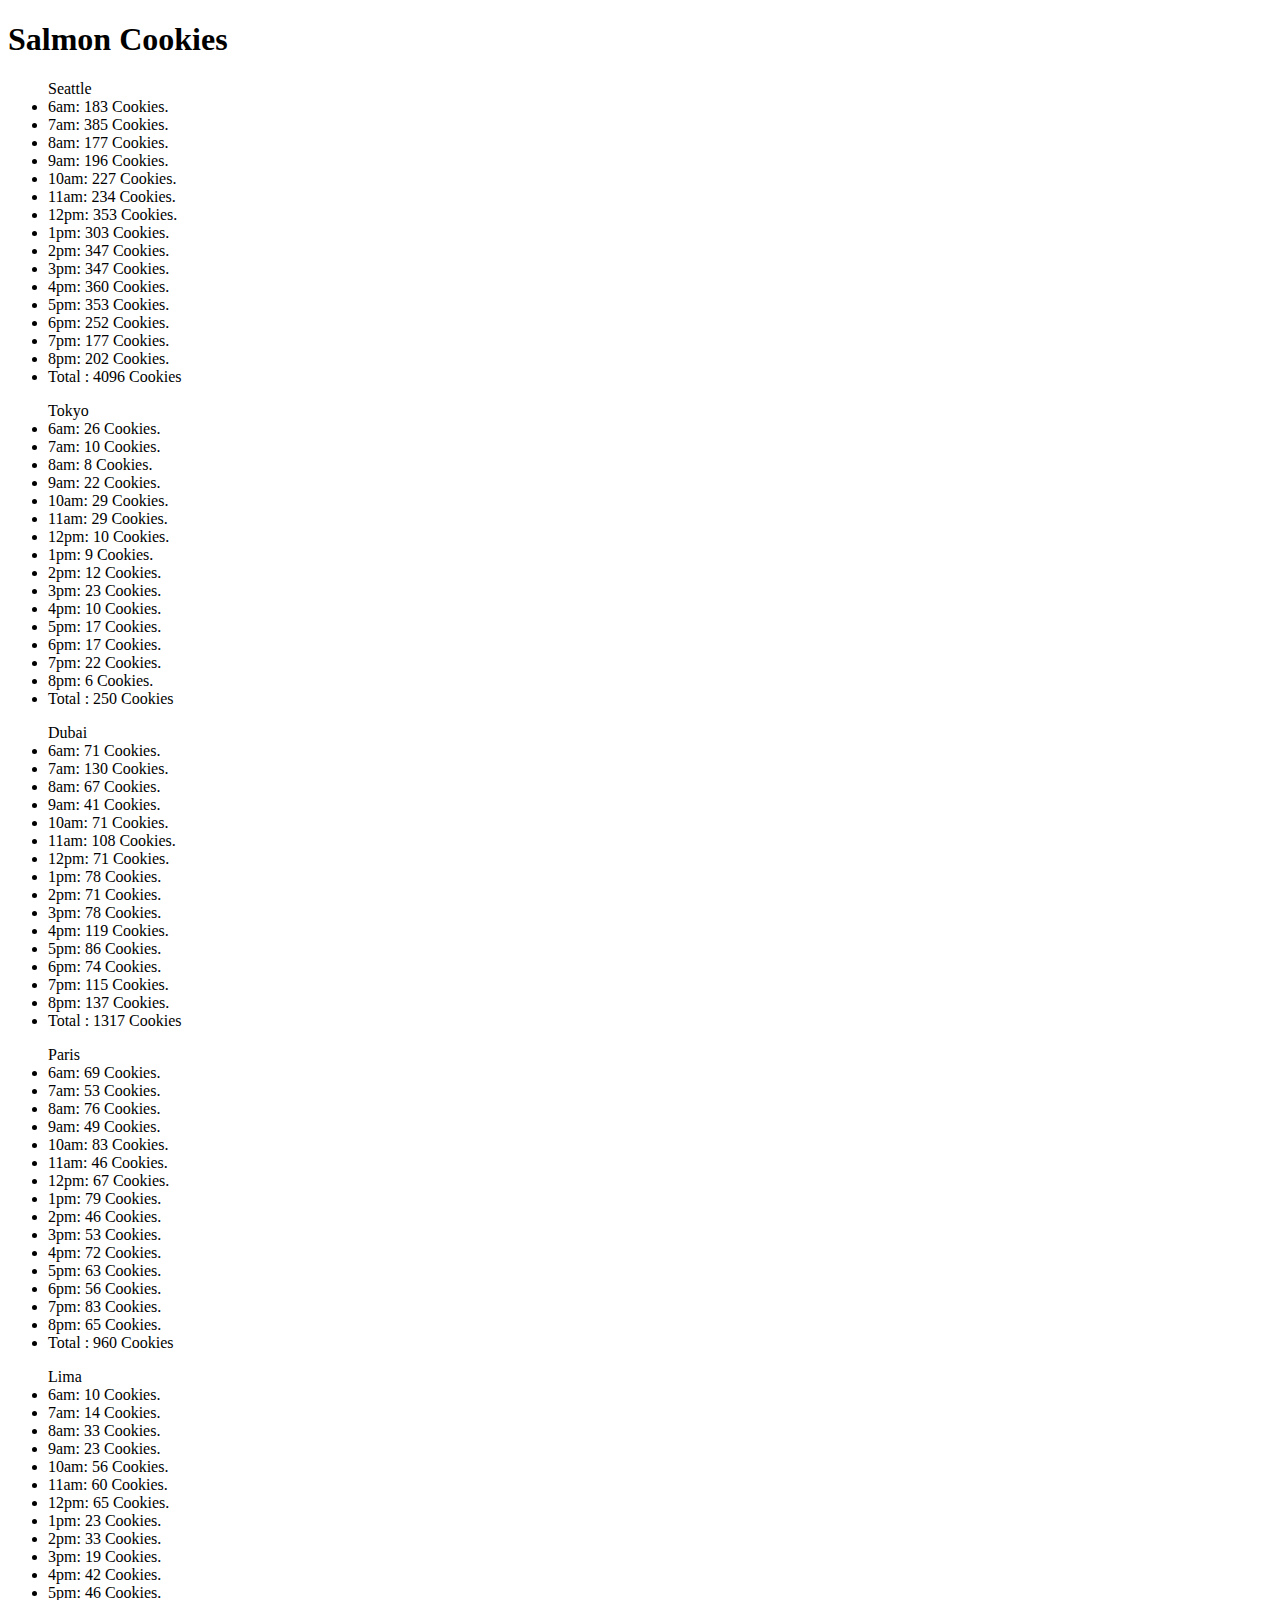
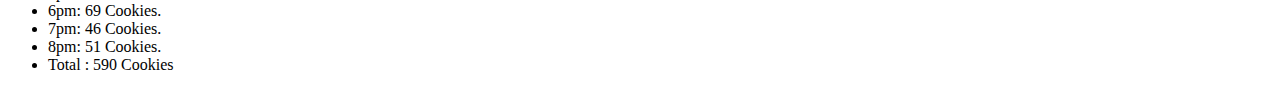
==== sales.html @ aecc3626 "lab 06 final submtion" ====
<!DOCTYPE html>
<html lang="en">

<head>

  <title>Salmon Cookies</title>
  <link rel="stylesheet" href="css/reset.css">
  <link rel="stylesheet" href="css/style.css">
</head>

<body>
  <header>
    <h1>Salmon Cookies</h1>

  </header>
  <!-- <section id="cookiesstore-table"></section>
  -->
  <main>
    <ul id="seattle">Seattle</ul>
    <ul id="tokyo">Tokyo</ul>
    <ul id="dubai">Dubai</ul>
    <ul id="paris">Paris</ul>
    <ul id="lima">Lima</ul>
   <!-- <table id ="cookiesstore-table"></table> -->
  </main>
  
  <script src="js/app.js"></script>
</body>

</html>
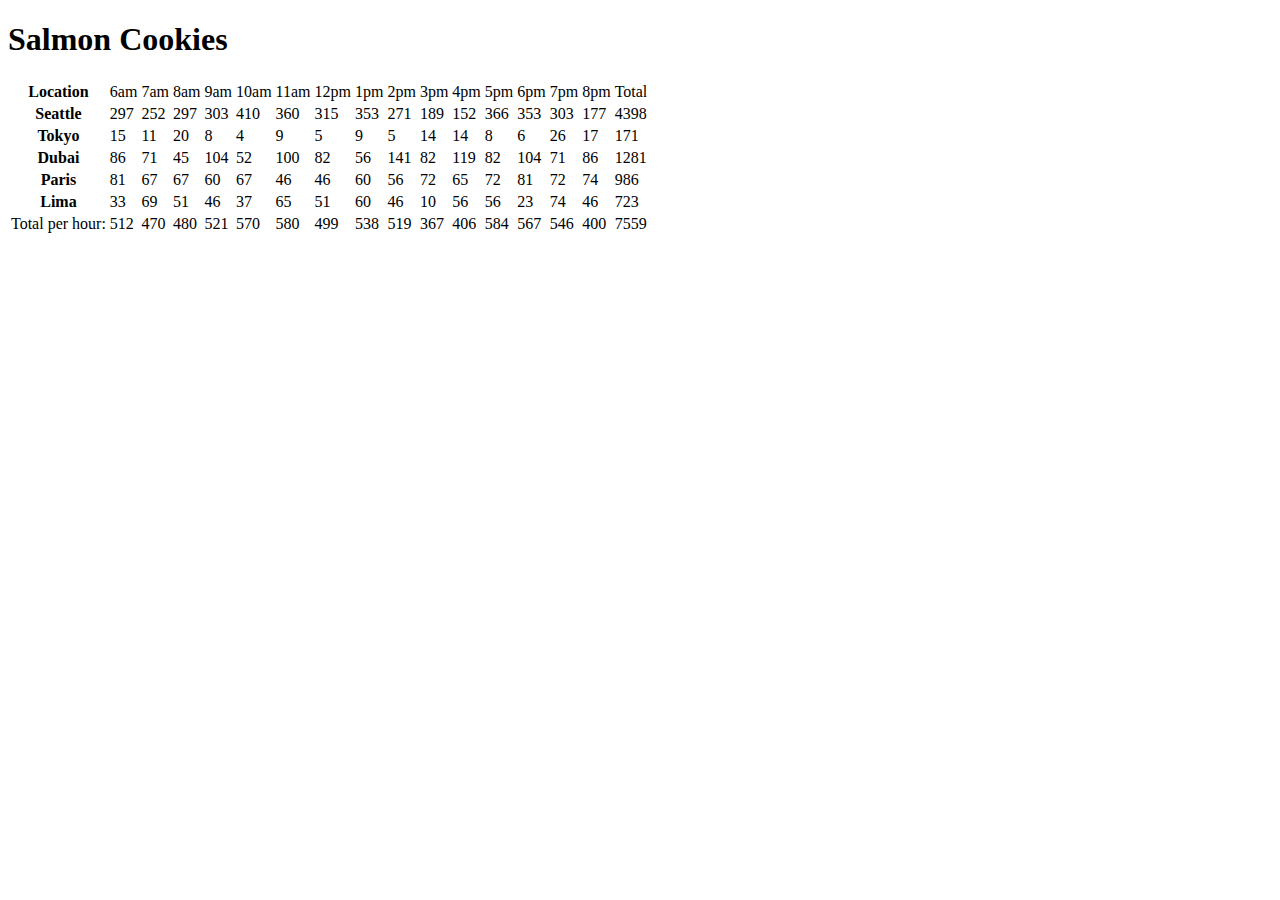
==== commit 374105e8: "modified lab 7" ====
--- a/sales.html
+++ b/sales.html
@@ -1,30 +1,29 @@
 <!DOCTYPE html>
 <html lang="en">
-
 <head>
-
+  
   <title>Salmon Cookies</title>
   <link rel="stylesheet" href="css/reset.css">
   <link rel="stylesheet" href="css/style.css">
 </head>
-
 <body>
   <header>
     <h1>Salmon Cookies</h1>
 
+    
   </header>
-  <!-- <section id="cookiesstore-table"></section>
-  -->
+ 
   <main>
-    <ul id="seattle">Seattle</ul>
+    <!-- <section id = "cookiesstore"></section> -->
+    <table id= "cookiesstore-table"></table>
+    <!-- <ul id="seattle">Seattle</ul>
     <ul id="tokyo">Tokyo</ul>
     <ul id="dubai">Dubai</ul>
     <ul id="paris">Paris</ul>
-    <ul id="lima">Lima</ul>
-   <!-- <table id ="cookiesstore-table"></table> -->
+    <ul id="lima">Lima</ul> -->
+    
   </main>
-  
-  <script src="js/app.js"></script>
+  <a href="..index.html"></a>
+   <script src="js/app.js"></script>
 </body>
-
 </html>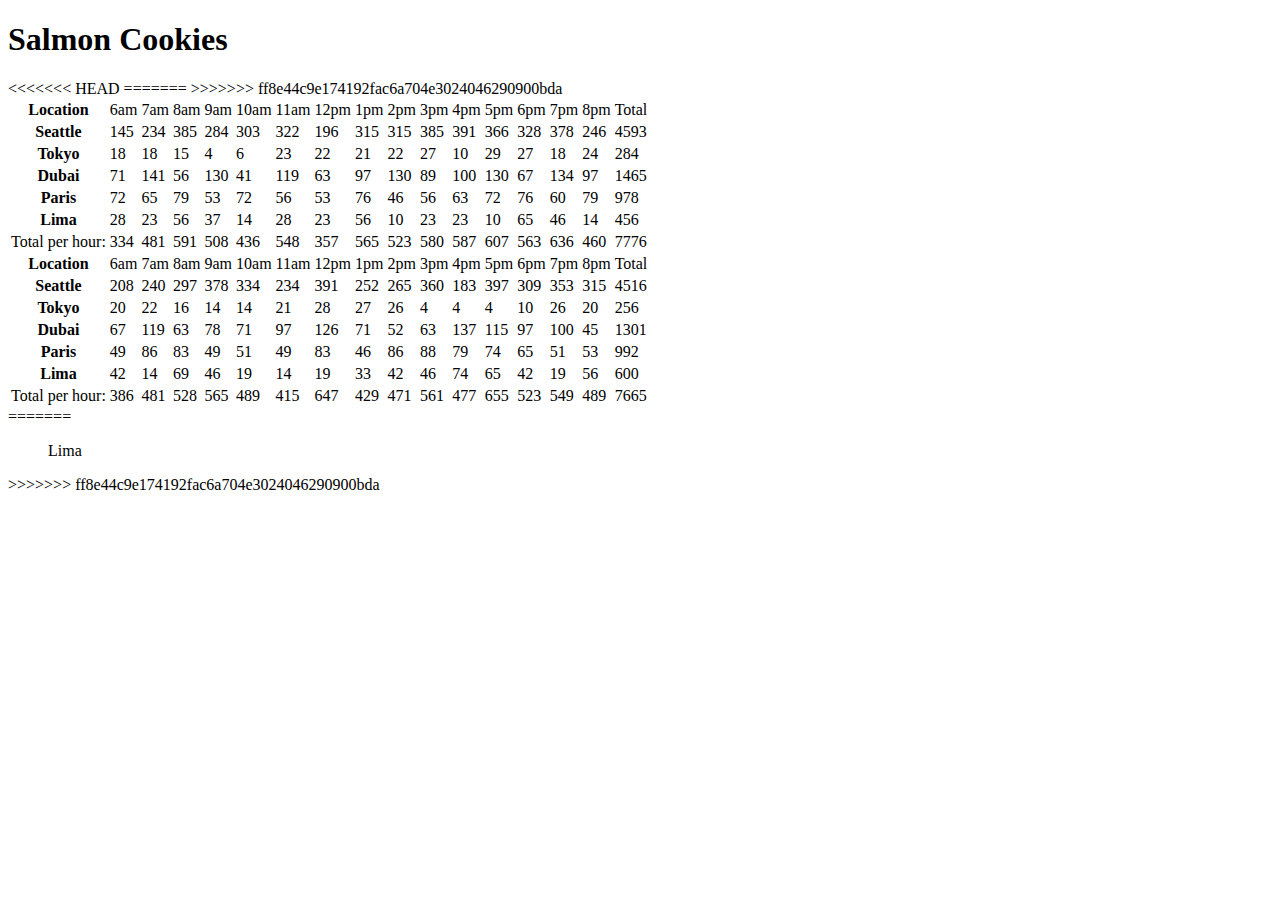
==== commit 223f2294: "lab 07 I did the table to generate randomresult" ====
--- a/sales.html
+++ b/sales.html
@@ -1,18 +1,24 @@
 <!DOCTYPE html>
 <html lang="en">
+
 <head>
-  
+
   <title>Salmon Cookies</title>
   <link rel="stylesheet" href="css/reset.css">
   <link rel="stylesheet" href="css/style.css">
 </head>
+
 <body>
   <header>
     <h1>Salmon Cookies</h1>
 
+<<<<<<< HEAD
     
+=======
+>>>>>>> ff8e44c9e174192fac6a704e3024046290900bda
   </header>
- 
+  <!-- <section id="cookiesstore-table"></section>
+  -->
   <main>
     <!-- <section id = "cookiesstore"></section> -->
     <table id= "cookiesstore-table"></table>
@@ -20,10 +26,19 @@
     <ul id="tokyo">Tokyo</ul>
     <ul id="dubai">Dubai</ul>
     <ul id="paris">Paris</ul>
+<<<<<<< HEAD
     <ul id="lima">Lima</ul> -->
     
   </main>
   <a href="..index.html"></a>
    <script src="js/app.js"></script>
+=======
+    <ul id="lima">Lima</ul>
+   <!-- <table id ="cookiesstore-table"></table> -->
+  </main>
+  
+  <script src="js/app.js"></script>
+>>>>>>> ff8e44c9e174192fac6a704e3024046290900bda
 </body>
+
 </html>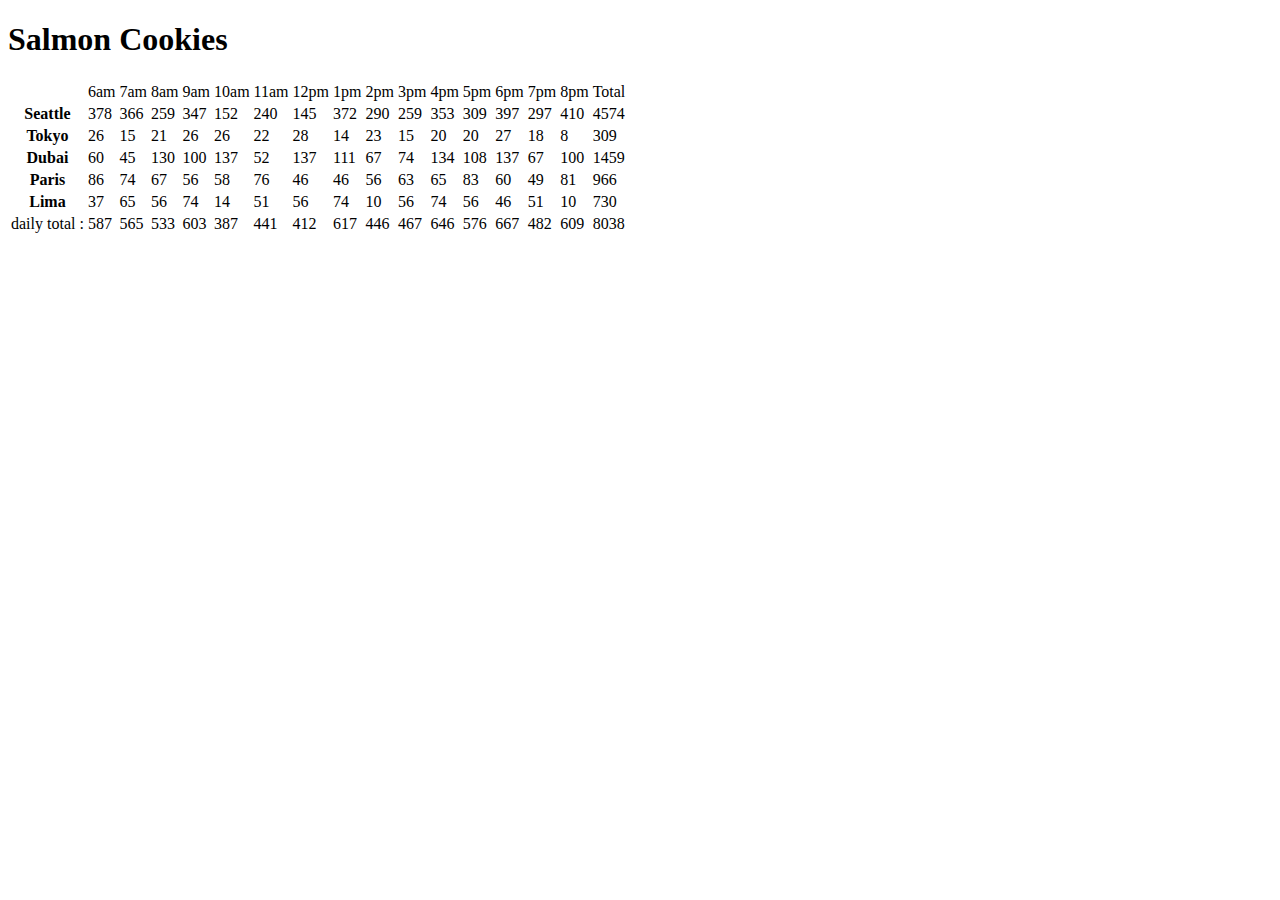
==== commit 64d79377: "conflect resolve with Ryan" ====
--- a/sales.html
+++ b/sales.html
@@ -2,7 +2,6 @@
 <html lang="en">
 
 <head>
-
   <title>Salmon Cookies</title>
   <link rel="stylesheet" href="css/reset.css">
   <link rel="stylesheet" href="css/style.css">
@@ -10,35 +9,24 @@
 
 <body>
   <header>
-    <h1>Salmon Cookies</h1>
+    <h1>Salmon Cookies</h>
+  </header>
 
-<<<<<<< HEAD
-    
-=======
->>>>>>> ff8e44c9e174192fac6a704e3024046290900bda
-  </header>
-  <!-- <section id="cookiesstore-table"></section>
-  -->
   <main>
     <!-- <section id = "cookiesstore"></section> -->
-    <table id= "cookiesstore-table"></table>
+    <table id="cookiesstore-table"></table>
     <!-- <ul id="seattle">Seattle</ul>
     <ul id="tokyo">Tokyo</ul>
     <ul id="dubai">Dubai</ul>
     <ul id="paris">Paris</ul>
-<<<<<<< HEAD
     <ul id="lima">Lima</ul> -->
-    
-  </main>
-  <a href="..index.html"></a>
-   <script src="js/app.js"></script>
-=======
-    <ul id="lima">Lima</ul>
-   <!-- <table id ="cookiesstore-table"></table> -->
+
   </main>
   
   <script src="js/app.js"></script>
->>>>>>> ff8e44c9e174192fac6a704e3024046290900bda
-</body>
+  
+  
+
+</body> 
 
 </html>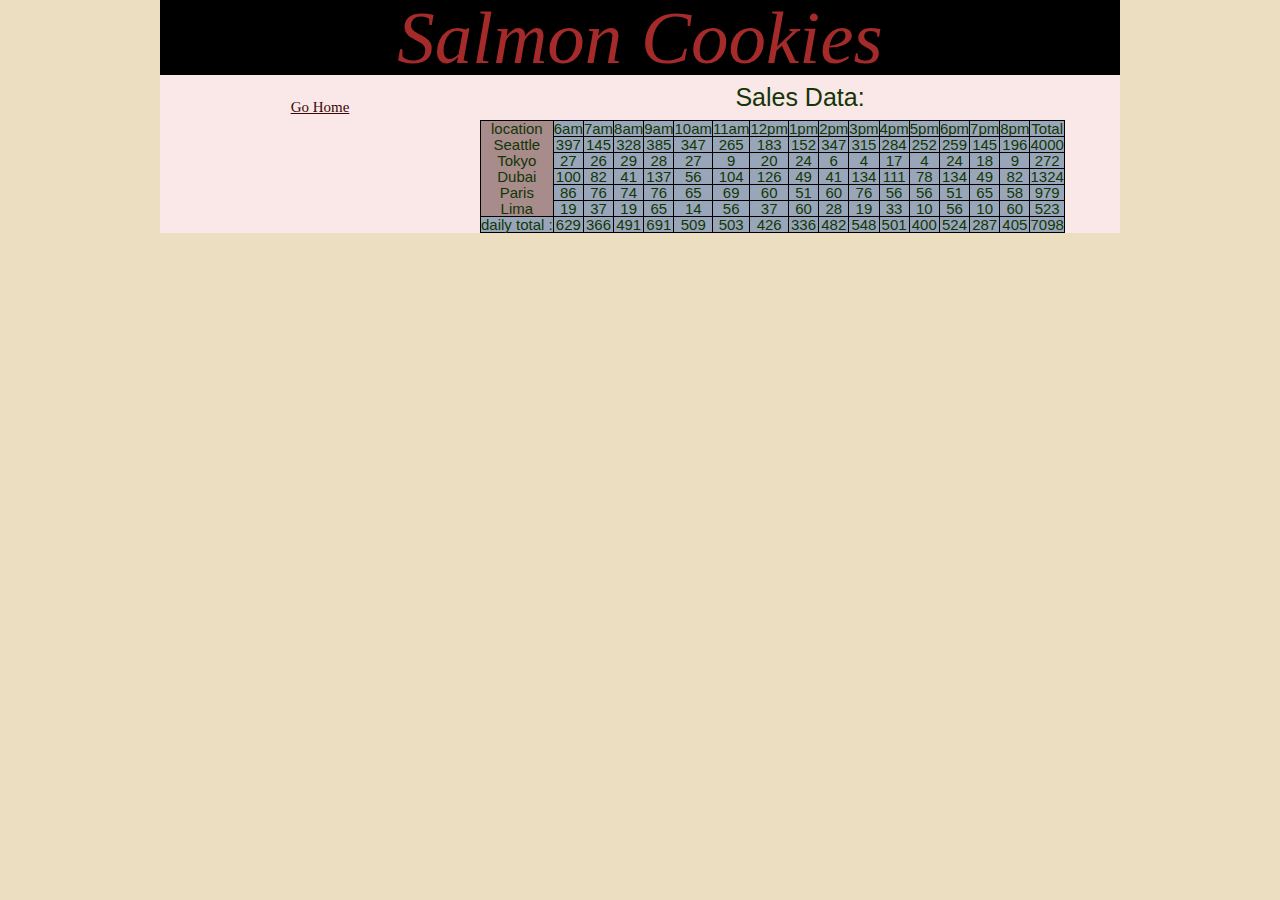
==== commit 1c3abcbd: "modfication" ====
--- a/sales.html
+++ b/sales.html
@@ -9,24 +9,46 @@
 
 <body>
   <header>
-    <h1>Salmon Cookies</h>
+    <figure><img id="logo" src="img/salmon.png" alt="salmon" title="salmon" /></figure>
+    <h1>Salmon Cookies</h1>
+    
+      <ul>
+        <li>
+          <a href="index.html">Go Home</a>
+        </li>
+      </ul>
+  
   </header>
+  <main>
+    <section class="data">
+      <h2>Sales Data:</h2>
+      <table id="cookiesstore-table">
+        <thead id="cookiesstore-table-head">
+        </thead>
+        <tbody id="cookiesstore-table-body">
+        </tbody>
+        <tfoot id="cookiesstore-table-foot">
+        </tfoot>
+      </table>
+    </section>
 
-  <main>
-    <!-- <section id = "cookiesstore"></section> -->
-    <table id="cookiesstore-table"></table>
+
+
+
+
     <!-- <ul id="seattle">Seattle</ul>
     <ul id="tokyo">Tokyo</ul>
     <ul id="dubai">Dubai</ul>
     <ul id="paris">Paris</ul>
-    <ul id="lima">Lima</ul> -->
+    <ul id="lima">Lima</ul> --> 
+    <!-- <table id="cookiesstore-table"></table>  -->
+  </main>
 
-  </main>
-  
+
   <script src="js/app.js"></script>
-  
-  
 
-</body> 
+
+
+</body>
 
 </html>--- a/css/style.css
+++ b/css/style.css
@@ -0,0 +1,196 @@
+html{
+  background-color:rgba(192, 147, 50, 0.301);
+}
+body{
+  background-color: rgb(250, 231, 231);
+  color: rgb(39, 20, 70);
+  /* serif */
+  font-family:serif;
+  font-size: 15px;
+  width: 960px;
+  margin:auto;
+}
+
+h1{
+  font-size: 75px;
+  text-align: center;
+  background-color: black;
+  font-style: oblique;
+  color: brown;
+}
+     
+
+h2{
+  font-size: 25px;
+  margin-top: 10px;
+  margin-bottom: 10px;
+  margin-left: 10px;
+  text-align: center;
+  
+
+}
+h3{
+  font-size: 15px;
+  margin-top: 10px;
+  margin-bottom: 10px;
+  margin-left: 10px;
+  overflow: auto;
+}
+
+h4{
+  font-size: 20px;
+  font-weight: bolder;
+  font-family: serif;
+  font-style: italic;
+  text-align: center;
+}
+
+section{
+  margin-top: 10px;
+  z-index: 2;
+  text-align: center;
+}
+
+
+
+
+nav{
+  width: 640px;
+  height: 70px;
+  font-size: 20px;
+  padding-left: 320px;
+  background-color: brown;
+  text-align: start;
+  color: blueviolet;
+  
+  
+}
+
+
+li{
+  width: 320px;
+  height: 45px;
+  padding-top: 25px;
+  float: left;
+  text-align: center;
+  color: rgb(167, 167, 167);
+  
+}
+
+li:hover{
+  background-color: rgb(223, 48, 193);
+  text-decoration: cyan;
+}
+
+a:link {
+  color: rgb(59, 7, 7);
+  text-align: center;
+}
+
+
+a:visited {
+  color: rgb(59, 7, 7);
+}
+
+fieldset{
+  border: 1px solid black;
+}
+
+header{
+  text-align: center;
+}
+
+aside{
+  text-align: center;
+}
+
+article{
+  width: 900px;
+  line-height: 1.5em;
+  margin-left: 20px;
+  margin-right: 20px;
+}
+
+table{
+  margin: 1px;
+  font-size: 15px;
+  border: 1px solid black;
+  background-color: rgb(168, 139, 139);
+}
+
+th{
+  margin: 1px;
+}
+
+td {
+  margin: 1px;
+  font-size: 15px;
+  border: 1px solid black;
+  background-color: rgb(153, 166, 185);
+}
+
+form{
+  font-size: 12px;
+  width: 450px;
+  height: 200px;
+  text-align: left;
+  line-height: 2em;
+}
+
+fieldset{
+  height: 160px;
+  margin-top: 5px;
+  padding-top: 5px;
+  margin-left: 5px;
+  padding-left: 5px;
+}
+
+#inner-field{
+  width: 400px;
+  height: 100px;
+}
+
+#logo{
+  position: absolute;
+  top: 0px;
+  left: 33%;
+  height: 200px;
+  z-index: -1;
+}
+
+#legal{
+  font-size: 20px;
+  font-weight: bold;
+  color:black;
+}
+
+#cookie-table-head{
+  width: 100px;
+}
+
+.highlight{
+  /* Google Font */
+  font-family: 'Alfa Slab One', cursive;
+  color: rgb(173, 76, 76);
+  letter-spacing: .1em;
+}
+
+.data{
+  /* sans-serif */
+  font-family: 'Montserrat', sans-serif;
+  color: rgb(19, 54, 6);
+}
+
+.main-img{
+  height: 200px;
+  margin: 15px;
+}
+
+.inline{
+  margin-top: 15px;
+}
+
+.family{
+  margin-left: 54px;
+  margin-right: 54px;
+}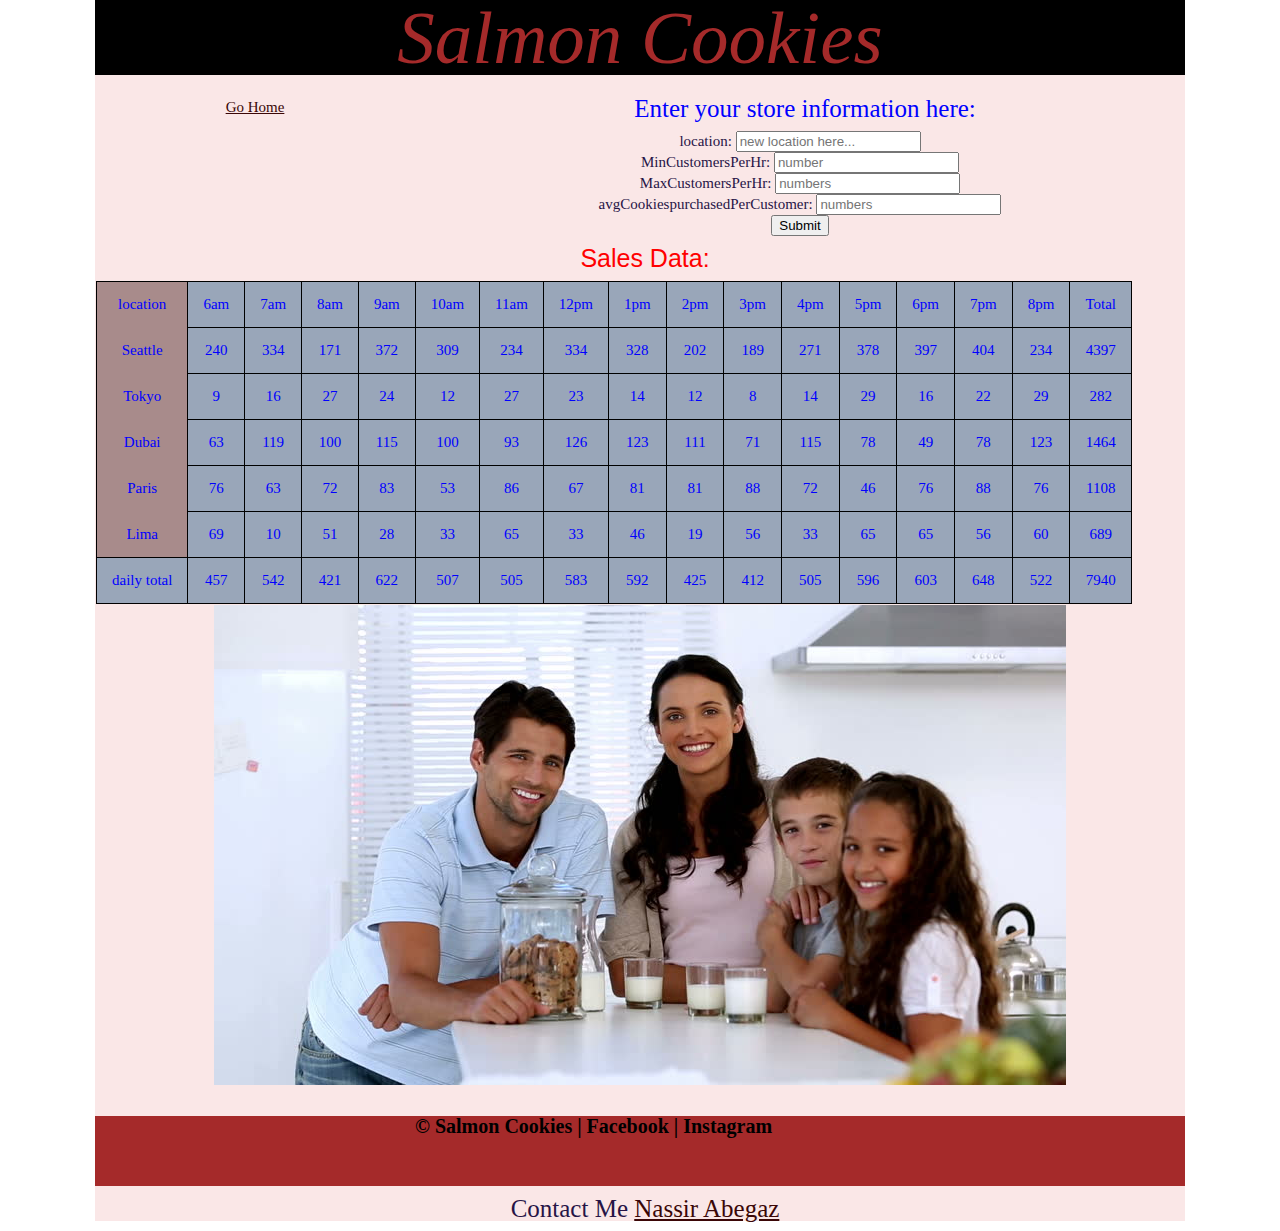
==== commit dcea02be: "lab 9 sales.html modification" ====
--- a/sales.html
+++ b/sales.html
@@ -11,44 +11,51 @@
   <header>
     <figure><img id="logo" src="img/salmon.png" alt="salmon" title="salmon" /></figure>
     <h1>Salmon Cookies</h1>
-    
-      <ul>
-        <li>
-          <a href="index.html">Go Home</a>
-        </li>
-      </ul>
-  
+
+    <ul>
+      <li>
+        <a href="index.html">Go Home</a>
+      </li>
+    </ul>
+
   </header>
   <main>
+    <section>
+      <table id="tableContainer"></table>
+      <form id="userForm">
+        <fieldset>
+          <legend id= legend>
+            <h2>Enter your store information here:</h2>
+          </legend>
+          <label>location:</label>
+          <input id="storeName" type="text" placeholder="new location here..." required="required" />
+          </br>
+          <label>MinCustomersPerHr:</label>
+          <input id="minCustomerPerHr" type="number" min="0" placeholder="number" required="required" />
+          </br>
+          <label>MaxCustomersPerHr:</label>
+          <input id="maxCustomerPerHr" type="number" min="0" placeholder="numbers" required="required" />
+          </br>
+          <label>avgCookiespurchasedPerCustomer:</label>
+          <input id="avgcookiespurchasedPercustomer" type="number" min="0" placeholder="numbers" required="required" />
+          </br>
+          <button value="submit">Submit</button>
+        </fieldset>
+      </form>
+    </section>
     <section class="data">
       <h2>Sales Data:</h2>
-      <table id="cookiesstore-table">
-        <thead id="cookiesstore-table-head">
-        </thead>
-        <tbody id="cookiesstore-table-body">
-        </tbody>
-        <tfoot id="cookiesstore-table-foot">
-        </tfoot>
-      </table>
+      <table id="cookiesstore-table"></table>
+      <figure><img id="family" src="img/family.jpg" alt="fish" title="family" /></figure>
     </section>
-
-
-
-
-
-    <!-- <ul id="seattle">Seattle</ul>
-    <ul id="tokyo">Tokyo</ul>
-    <ul id="dubai">Dubai</ul>
-    <ul id="paris">Paris</ul>
-    <ul id="lima">Lima</ul> --> 
-    <!-- <table id="cookiesstore-table"></table>  -->
   </main>
 
 
+  <footer>
+    <nav id="legal">&copy; Salmon Cookies | Facebook | Instagram</nav>
+    <h2> Contact Me <a href="https://www.linkedin.com/in/nassir-abegaz-5338b326/edit/intro/">Nassir Abegaz</a></h2>
+  </footer>
   <script src="js/app.js"></script>
-
-
-
 </body>
 
 </html>--- a/css/style.css
+++ b/css/style.css
@@ -1,5 +1,5 @@
 html{
-  background-color:rgba(192, 147, 50, 0.301);
+  background-color:white;
 }
 body{
   background-color: rgb(250, 231, 231);
@@ -7,7 +7,7 @@
   /* serif */
   font-family:serif;
   font-size: 15px;
-  width: 960px;
+  width:1090px;
   margin:auto;
 }
 
@@ -17,6 +17,7 @@
   background-color: black;
   font-style: oblique;
   color: brown;
+  width: 1090;
 }
      
 
@@ -29,7 +30,7 @@
   
 
 }
-h3{
+  article p {
   font-size: 15px;
   margin-top: 10px;
   margin-bottom: 10px;
@@ -51,22 +52,33 @@
   text-align: center;
 }
 
+ li.Opening{
+   background-color: greenyellow;
 
+}
 
 
 nav{
-  width: 640px;
+  width: 770px;
   height: 70px;
   font-size: 20px;
   padding-left: 320px;
   background-color: brown;
   text-align: start;
   color: blueviolet;
+  cursor: pointer;  
   
   
 }
 
-
+#image1{
+  float: left;
+  height: 250;
+  width: 280;
+}
+#image2{
+  float: right;
+}
 li{
   width: 320px;
   height: 45px;
@@ -88,22 +100,6 @@
 }
 
 
-a:visited {
-  color: rgb(59, 7, 7);
-}
-
-fieldset{
-  border: 1px solid black;
-}
-
-header{
-  text-align: center;
-}
-
-aside{
-  text-align: center;
-}
-
 article{
   width: 900px;
   line-height: 1.5em;
@@ -120,6 +116,7 @@
 
 th{
   margin: 1px;
+  padding: 15px;
 }
 
 td {
@@ -127,27 +124,7 @@
   font-size: 15px;
   border: 1px solid black;
   background-color: rgb(153, 166, 185);
-}
-
-form{
-  font-size: 12px;
-  width: 450px;
-  height: 200px;
-  text-align: left;
-  line-height: 2em;
-}
-
-fieldset{
-  height: 160px;
-  margin-top: 5px;
-  padding-top: 5px;
-  margin-left: 5px;
-  padding-left: 5px;
-}
-
-#inner-field{
-  width: 400px;
-  height: 100px;
+  padding: 15px;
 }
 
 #logo{
@@ -178,9 +155,20 @@
 .data{
   /* sans-serif */
   font-family: 'Montserrat', sans-serif;
-  color: rgb(19, 54, 6);
+  color:red;
+  font-size: 200px; 
+}
+#cookiesstore-table{
+  color: blue;
+  font-family: cursive;
+  
 }
 
+#legend {
+  color: blue;
+  cursor: pointer; 
+}
+  
 .main-img{
   height: 200px;
   margin: 15px;
@@ -193,4 +181,18 @@
 .family{
   margin-left: 54px;
   margin-right: 54px;
-}+}
+ 
+#outer-field{
+font-size: 15px;
+}
+#inner-field{
+  font-size: 15px;
+color: blue;
+}
+
+
+
+
+
+
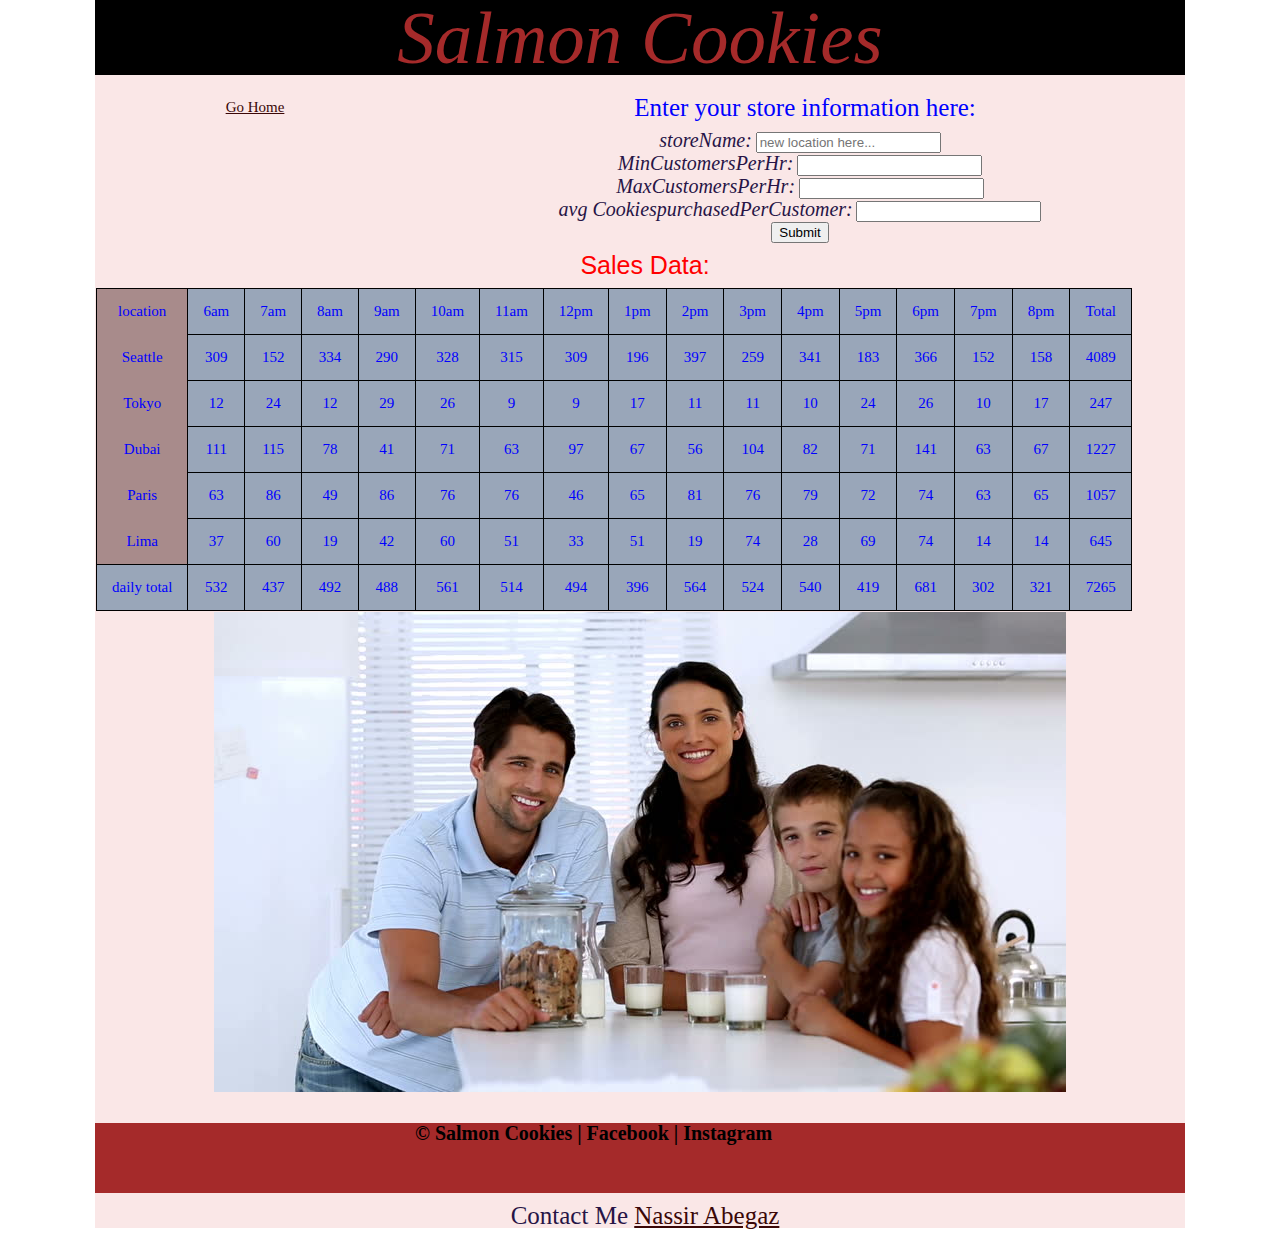
==== commit bd2c59c0: "lab 09 final" ====
--- a/sales.html
+++ b/sales.html
@@ -21,23 +21,22 @@
   </header>
   <main>
     <section>
-      <table id="tableContainer"></table>
-      <form id="userForm">
+      <form id="user-Form">
         <fieldset>
-          <legend id= legend>
+          <legend id= "legend">
             <h2>Enter your store information here:</h2>
           </legend>
-          <label>location:</label>
+          <label>storeName:</label>
           <input id="storeName" type="text" placeholder="new location here..." required="required" />
           </br>
           <label>MinCustomersPerHr:</label>
-          <input id="minCustomerPerHr" type="number" min="0" placeholder="number" required="required" />
+          <input id="minCustomerPerHr" type="number"required="required" />
           </br>
           <label>MaxCustomersPerHr:</label>
-          <input id="maxCustomerPerHr" type="number" min="0" placeholder="numbers" required="required" />
+          <input id="maxCustomerPerHr" type="number" required="required" />
           </br>
-          <label>avgCookiespurchasedPerCustomer:</label>
-          <input id="avgcookiespurchasedPercustomer" type="number" min="0" placeholder="numbers" required="required" />
+          <label>avg CookiespurchasedPerCustomer:</label>
+          <input id="avgcookiespurchasedPercustomer" type="number" required="required" />
           </br>
           <button value="submit">Submit</button>
         </fieldset>
--- a/css/style.css
+++ b/css/style.css
@@ -168,6 +168,16 @@
   color: blue;
   cursor: pointer; 
 }
+#store_Name{
+  background-color:white;
+  
+
+}
+label{
+  font-style: oblique;
+  font-size: 20px;
+}
+
   
 .main-img{
   height: 200px;
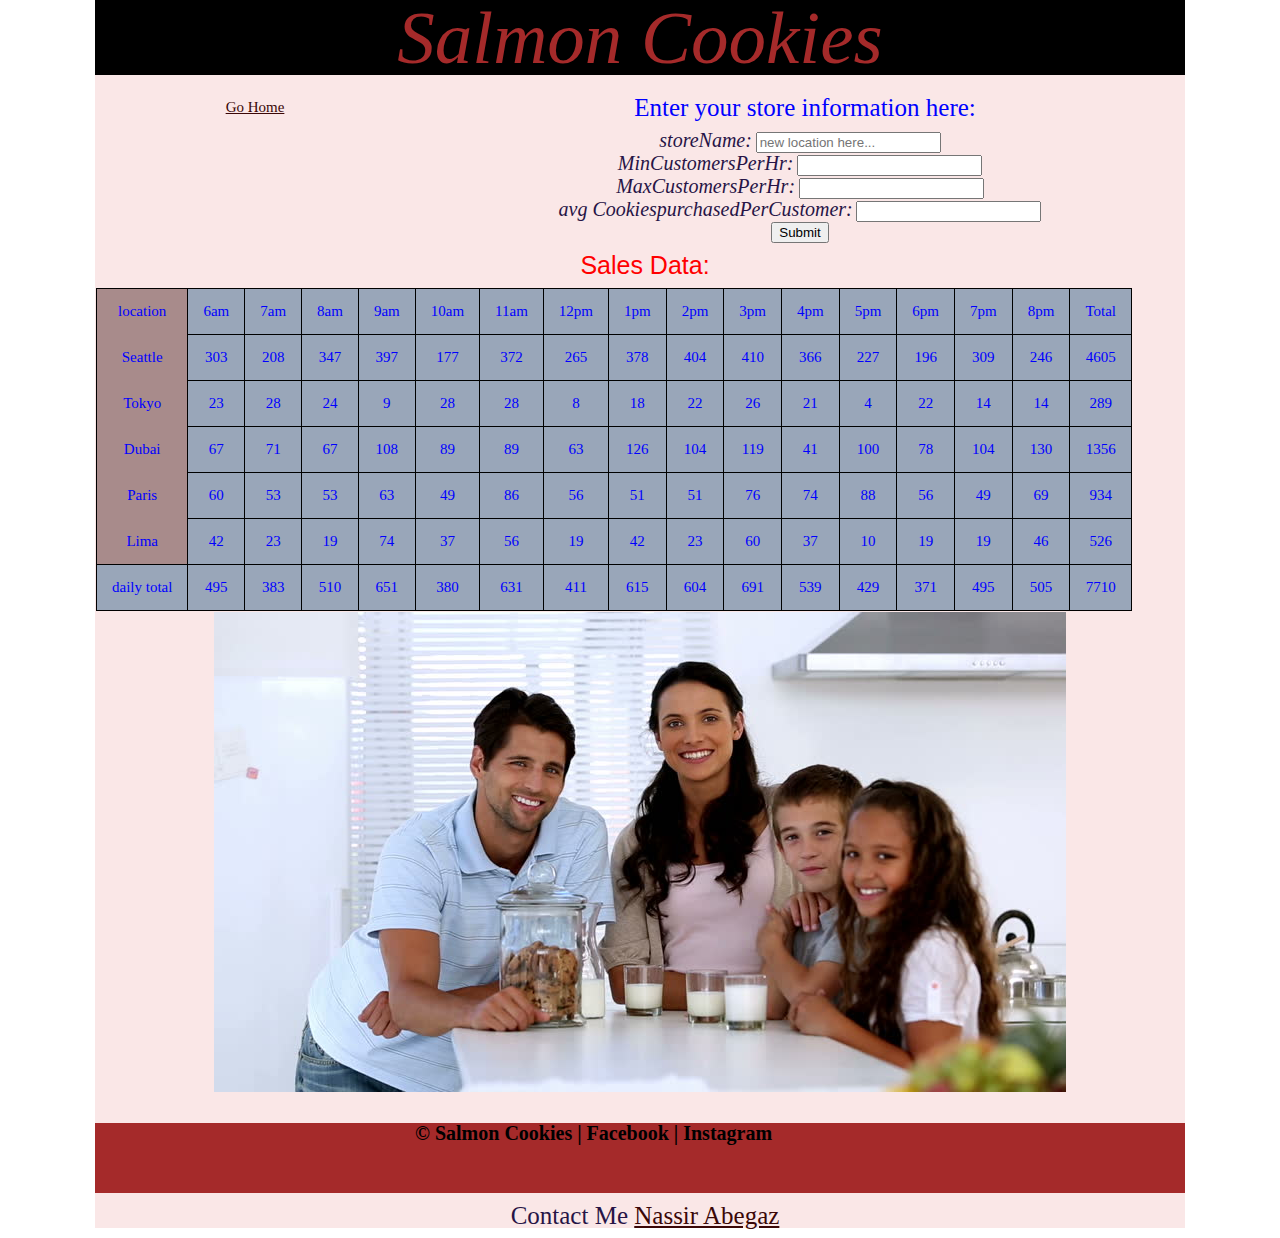
==== commit de93fb52: "modified" ====
--- a/sales.html
+++ b/sales.html
@@ -17,14 +17,14 @@
         <a href="index.html">Go Home</a>
       </li>
     </ul>
-
+  
   </header>
   <main>
     <section>
-      <form id="user-Form">
+      <form id="user-Form">       
         <fieldset>
           <legend id= "legend">
-            <h2>Enter your store information here:</h2>
+            <h2>Enter your store information here:</h2>       
           </legend>
           <label>storeName:</label>
           <input id="storeName" type="text" placeholder="new location here..." required="required" />
@@ -36,7 +36,7 @@
           <input id="maxCustomerPerHr" type="number" required="required" />
           </br>
           <label>avg CookiespurchasedPerCustomer:</label>
-          <input id="avgcookiespurchasedPercustomer" type="number" required="required" />
+          <input id="avgcookiespurchasedPercustomer" type="step" required="required" />
           </br>
           <button value="submit">Submit</button>
         </fieldset>
--- a/css/style.css
+++ b/css/style.css
@@ -8,7 +8,7 @@
   font-family:serif;
   font-size: 15px;
   width:1090px;
-  margin:auto;
+  margin:auto;        
 }
 
 h1{
